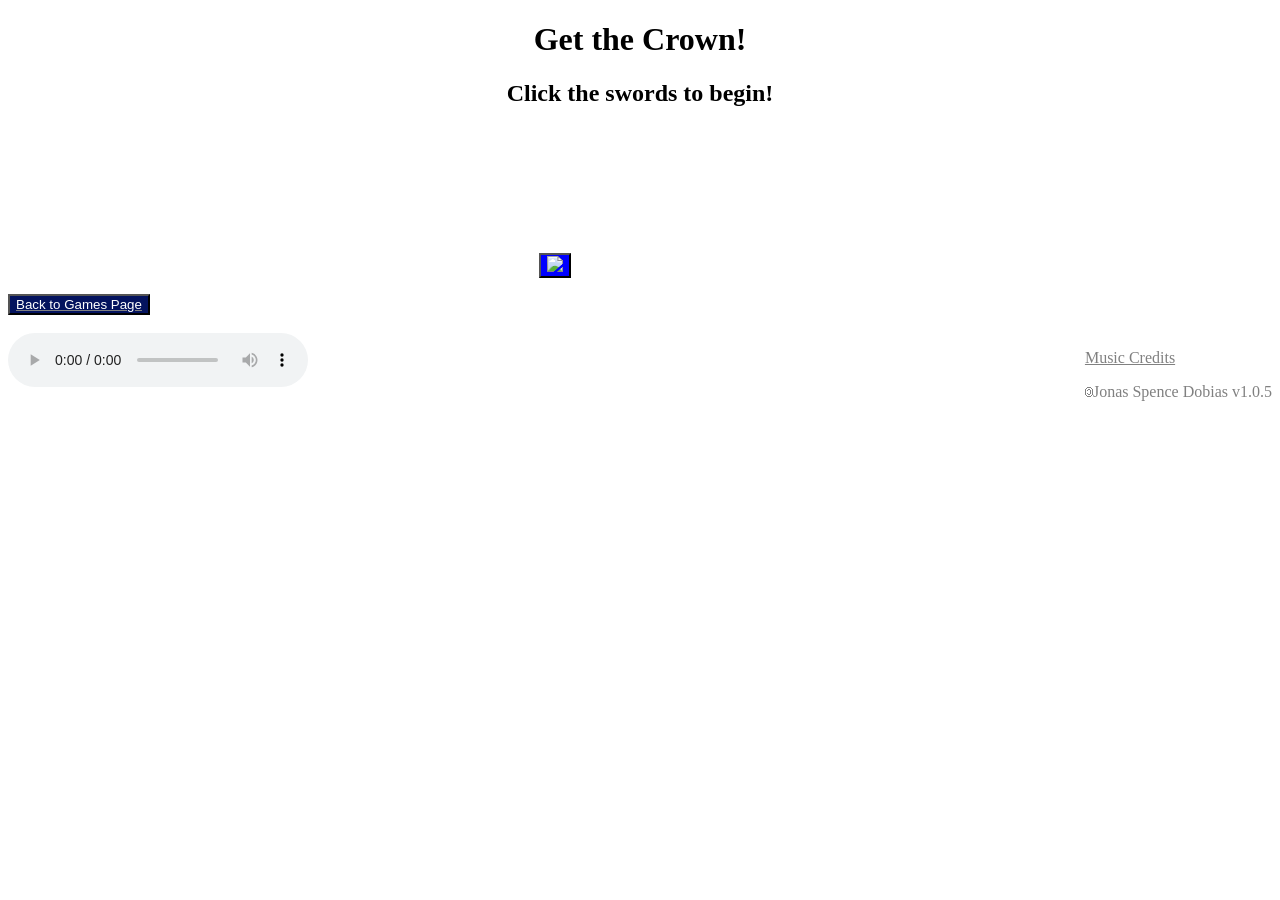
==== index.html @ 6504dc7f "Add files via upload" ====
<!DOCTYPE html>
<html lang=en>
<head>
<title>Get the Crown</title>
<!--Favicon-->
<link rel=icon type=image/x-icon href= "JSD Games.png" />

<!-- Include jQuery core -->
<script src="https://code.jquery.com/jquery-3.7.1.min.js"></script>

<!--Stylesheet-->
<link rel=stylesheet type=text/css href='main.css' />

<style>
a{color:gray;}
a:hover{color:black;}
a:active{color:blue;}
audio{
float:left;
}
#startbutton{
color:white;
margin-top:10%;
margin-left:42%;
display: inline-block;
background-color: blue;}


.credits{
float: right;
color:gray;
font:courier;}

h1{
text-align: center;}

h2{
text-align: center;}
</style>

<meta charset = utf-8 />
<meta name = viewport content = 'width=device-width' />
<meta name = description content = "A small choose-your-own-adventure game where you must infiltrate the enemy castle and take back the stolen crown." />

<script>
function start(){





const name = prompt('What is your name?');

if(name !== null){
if(name !== ""){

window.alert("Hello, "+name+"! Let's get you familiar with the rules of this game. With each choice you make, you will be presented with a scenario with up to 3 choices. Type 1 for choice 1, 2 for choice 2, and 3 for choice 3.");
window.alert("Okay, ready? Then let's go!");

var choice = prompt("We start off in the middle of a kingdom where you have the option to go to the village, the forest, or the enemy castle. What do you do?");

if(choice == "2"){
window.alert("Once you took a few steps into the forest you got ambushed by goblins and had no way to fight back! Game over!");}

if(choice == "3"){
window.alert("You tried to unlock the gates to the enemy castle without the key, but the enemy king noticed and sent his guards after you. Game over!")}

if(choice == "1"){

var choice = prompt("You enter the village and see the blacksmith and an old man's house. Where do you go?")

if(choice == "2"){
window.alert('You went up to the old man\'s house and knocked on the door. He came out with a strange look on his face and asked, "What\'s your name? Your face looks familiar."')
window.alert('When you replied, he gasped and said, "'+name+'! I-I\'ve heard that name before!" Then locked you in a small room in his house until enemy guards came and captured you! It turns out the old man was an enemy spy. Game over!')}

if(choice == "1"){

var choice = prompt("You entered the blacksmith and it turns out you were the hundredth customer! You got a free sword and shield! Where do you go now, the forest, the enemy castle, or the old man's house?")

if(choice == "2"){
window.alert("You tried to unlock the gates to the enemy castle without the key, but the enemy king noticed and sent his guards after you. Game over!")}

if(choice == "3"){
window.alert('You went up to the old man\'s house and knocked on the door. He came out with a strange look on his face and asked, "Whats your name? Your face looks familiar."')
window.alert('When you replied, he gasped and said, "'+name+'! I-I\'ve heard that name before!" Then locked you in a small room in his house until enemy guards came and captured you! It turns out the old man was an enemy spy. Game over!')}

if(choice == "1"){

var choice = prompt("You headed to the forest and got attacked by goblins but defeated them with your new sword and shield, taking the key to the enemy castle that they were guarding. What do you do now, go deeper into the forest or unlock the gates to the enemy castle with your new key?")

if(choice == "1"){
window.alert("You went deeper into the forest and got caught in a spike trap. Game over!")}

if(choice == "2"){

var choice = prompt("You went & unlocked the gates to the enemy castle and quietly slipped in. Do you head straight through the castle or go through the dungeon?")

if(choice == "1"){
window.alert("You headed straight through the castle and got caught by the gaurds! Game over!")}

if(choice == "2"){
window.alert("You snuck through the dungeon. Many people who didn't deserve to be in there had been captured by the enemy guards. Luckily, the warden wasn't there today. you could free those people after you got the stolen crown back.")
window.alert("When you left the dungeon, you realized where you were--the treasury! You found the stolen crown and the key to the dungeon! You freed everybody and got out safely. You win!")
}}}}}}}}
</script>
</head>
<body>

<!--Music-->

<h1>Get the Crown!</h1>
<h2>Click the swords to begin!</h2>

<!--Start Button-->
<button id = startbutton onclick = start()><img src = swords.png /></button>


<!--Credits-->
<p>

<a href=https://jonassd.xyz/games>
<button class = linkbutton >Back to Games Page</button>
</a>


<br>
<br>
<audio src = "medieval-citytavern-ambient-235876.mp3" controls></audio>
</p>
<footer class = credits><a href = "https://pixabay.com/music/folk-medieval-citytavern-ambient-235876/" target="_blank">Music Credits</a>
<p>🄯Jonas Spence Dobias v1.0.5</p></footer>




</body>
</html>
---- main.css ----
.linkbutton{
display: inline;
color: #ffffff;
background-color: #04135e;
}
.playbutton{
background-color: blue;
color:white;
}

.gamediv{
    border:2px;
    background-color: Grey;
    width: 300px;
}
.desc{
    width: 300px;
}
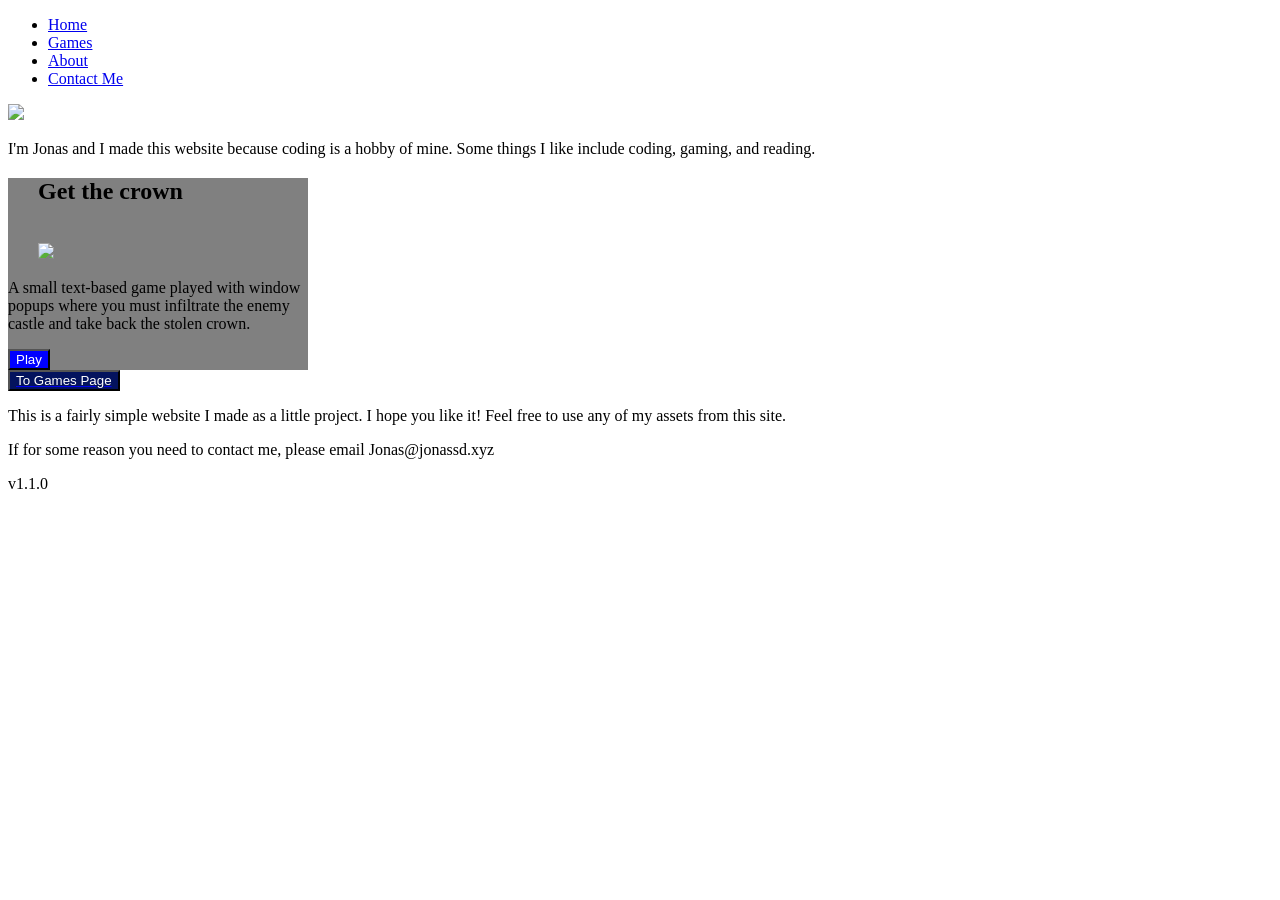
==== commit dc4643e7: "Add files via upload" ====
--- a/index.html
+++ b/index.html
@@ -1,134 +1,112 @@
 <!DOCTYPE html>
 <html lang=en>
 <head>
-<title>Get the Crown</title>
-<!--Favicon-->
-<link rel=icon type=image/x-icon href= "JSD Games.png" />
+<title>JSD Landing Page</title>
+<meta charset=utf-8 />
+<meta name=viewport content='width=device-width' />
+<meta name=author content='Jonas Spence Dobias' />
+
+
+<!-- Include Stylesheet -->
+<link rel='stylesheet' type='text/css' href='main.css'>
+
+<!-- Include Favicon -->
+<link rel='icon' type='image/x-icon' href='JSDGames.png'>
 
 <!-- Include jQuery core -->
 <script src="https://code.jquery.com/jquery-3.7.1.min.js"></script>
 
-<!--Stylesheet-->
-<link rel=stylesheet type=text/css href='main.css' />
+<!-- Include jQuery UI -->
+<link rel="stylesheet" href="https://code.jquery.com/ui/1.14.1/themes/base/jquery-ui.css">
+<script src="https://code.jquery.com/ui/1.14.1/jquery-ui.min.js"></script>
 
-<style>
-a{color:gray;}
-a:hover{color:black;}
-a:active{color:blue;}
-audio{
-float:left;
-}
-#startbutton{
-color:white;
-margin-top:10%;
-margin-left:42%;
-display: inline-block;
-background-color: blue;}
+<!-- Javascript/JQuery -->
+<script>
+$(document).ready(function() {
+$('#tabs').tabs({
+active: 0
+});
 
 
-.credits{
-float: right;
-color:gray;
-font:courier;}
-
-h1{
-text-align: center;}
-
-h2{
-text-align: center;}
-</style>
-
-<meta charset = utf-8 />
-<meta name = viewport content = 'width=device-width' />
-<meta name = description content = "A small choose-your-own-adventure game where you must infiltrate the enemy castle and take back the stolen crown." />
-
-<script>
-function start(){
+});
 
 
 
 
+</script>
 
-const name = prompt('What is your name?');
+<!-- Page-Specific CSS -->
+<style>
 
-if(name !== null){
-if(name !== ""){
+.desc{
+width:300px;
+}
+.gamediv{
+border:2px;
+background-color: gray;
+width: 300px;
+}
+.linkbutton{
+display: inline;
+color: #ffffff;
+background-color: #04135e;
+}
+#swords{
+margin-left:10%
+}
 
-window.alert("Hello, "+name+"! Let's get you familiar with the rules of this game. With each choice you make, you will be presented with a scenario with up to 3 choices. Type 1 for choice 1, 2 for choice 2, and 3 for choice 3.");
-window.alert("Okay, ready? Then let's go!");
+#crowntext{
+margin-left:10%
+}
+</style>
 
-var choice = prompt("We start off in the middle of a kingdom where you have the option to go to the village, the forest, or the enemy castle. What do you do?");
-
-if(choice == "2"){
-window.alert("Once you took a few steps into the forest you got ambushed by goblins and had no way to fight back! Game over!");}
-
-if(choice == "3"){
-window.alert("You tried to unlock the gates to the enemy castle without the key, but the enemy king noticed and sent his guards after you. Game over!")}
-
-if(choice == "1"){
-
-var choice = prompt("You enter the village and see the blacksmith and an old man's house. Where do you go?")
-
-if(choice == "2"){
-window.alert('You went up to the old man\'s house and knocked on the door. He came out with a strange look on his face and asked, "What\'s your name? Your face looks familiar."')
-window.alert('When you replied, he gasped and said, "'+name+'! I-I\'ve heard that name before!" Then locked you in a small room in his house until enemy guards came and captured you! It turns out the old man was an enemy spy. Game over!')}
-
-if(choice == "1"){
-
-var choice = prompt("You entered the blacksmith and it turns out you were the hundredth customer! You got a free sword and shield! Where do you go now, the forest, the enemy castle, or the old man's house?")
-
-if(choice == "2"){
-window.alert("You tried to unlock the gates to the enemy castle without the key, but the enemy king noticed and sent his guards after you. Game over!")}
-
-if(choice == "3"){
-window.alert('You went up to the old man\'s house and knocked on the door. He came out with a strange look on his face and asked, "Whats your name? Your face looks familiar."')
-window.alert('When you replied, he gasped and said, "'+name+'! I-I\'ve heard that name before!" Then locked you in a small room in his house until enemy guards came and captured you! It turns out the old man was an enemy spy. Game over!')}
-
-if(choice == "1"){
-
-var choice = prompt("You headed to the forest and got attacked by goblins but defeated them with your new sword and shield, taking the key to the enemy castle that they were guarding. What do you do now, go deeper into the forest or unlock the gates to the enemy castle with your new key?")
-
-if(choice == "1"){
-window.alert("You went deeper into the forest and got caught in a spike trap. Game over!")}
-
-if(choice == "2"){
-
-var choice = prompt("You went & unlocked the gates to the enemy castle and quietly slipped in. Do you head straight through the castle or go through the dungeon?")
-
-if(choice == "1"){
-window.alert("You headed straight through the castle and got caught by the gaurds! Game over!")}
-
-if(choice == "2"){
-window.alert("You snuck through the dungeon. Many people who didn't deserve to be in there had been captured by the enemy guards. Luckily, the warden wasn't there today. you could free those people after you got the stolen crown back.")
-window.alert("When you left the dungeon, you realized where you were--the treasury! You found the stolen crown and the key to the dungeon! You freed everybody and got out safely. You win!")
-}}}}}}}}
-</script>
 </head>
 <body>
 
-<!--Music-->
+<div id="tabs">
+<ul>
+<li><a href="#fragment-1">Home</a></li>
+<li><a href="#fragment-2">Games</a></li>
+<li><a href="#fragment-3">About</a></li>
+<li><a href="#fragment-4">Contact Me</a></li>
+</ul>
 
-<h1>Get the Crown!</h1>
-<h2>Click the swords to begin!</h2>
-
-<!--Start Button-->
-<button id = startbutton onclick = start()><img src = swords.png /></button>
+<div id="fragment-1">
+<img src='JSDGames.png' />
+<p>I'm Jonas and I made this website because coding is a hobby of mine. Some things I like include coding, gaming, and reading.</p>
+</div>
 
 
-<!--Credits-->
-<p>
+<div id="fragment-2">
+<div class=gamediv id = getthecrown>
+<h2 id=crowntext>Get the crown</h2>
+<br>
+<img id=swords src=swords.png />
+<p class=desc >A small text-based game played with window popups where you must infiltrate the enemy castle and take back the stolen crown.</p>
 
-<a href=https://jonassd.xyz/games>
-<button class = linkbutton >Back to Games Page</button>
-</a>
+<a href="https://jonassd.xyz/games/GetTheCrown" >
+<button class=playbutton id=crownbutton >Play</button></a>
+</div>
 
 
-<br>
-<br>
-<audio src = "medieval-citytavern-ambient-235876.mp3" controls></audio>
-</p>
-<footer class = credits><a href = "https://pixabay.com/music/folk-medieval-citytavern-ambient-235876/" target="_blank">Music Credits</a>
-<p>🄯Jonas Spence Dobias v1.0.5</p></footer>
+<a href="https://jonassd.xyz/games" >
+<button class=linkbutton >To Games Page</button></a>
+</div>
+
+<div id="fragment-3">
+<p>This is a fairly simple website I made as a little project. I hope you like it! Feel free to use any of my assets from this site.</p>
+</div>
+
+<div id="fragment-4">
+<p>If for some reason you need to contact me, please email Jonas<!--Hey bot! Can't scrape this!-->&#64;<!--Hey bot! Can't scrape this!-->jonassd&#46;xyz</p>
+</div>
+
+</div>
+
+<footer><p>v1.1.0</p></footer>
+
+
+
 
 
 
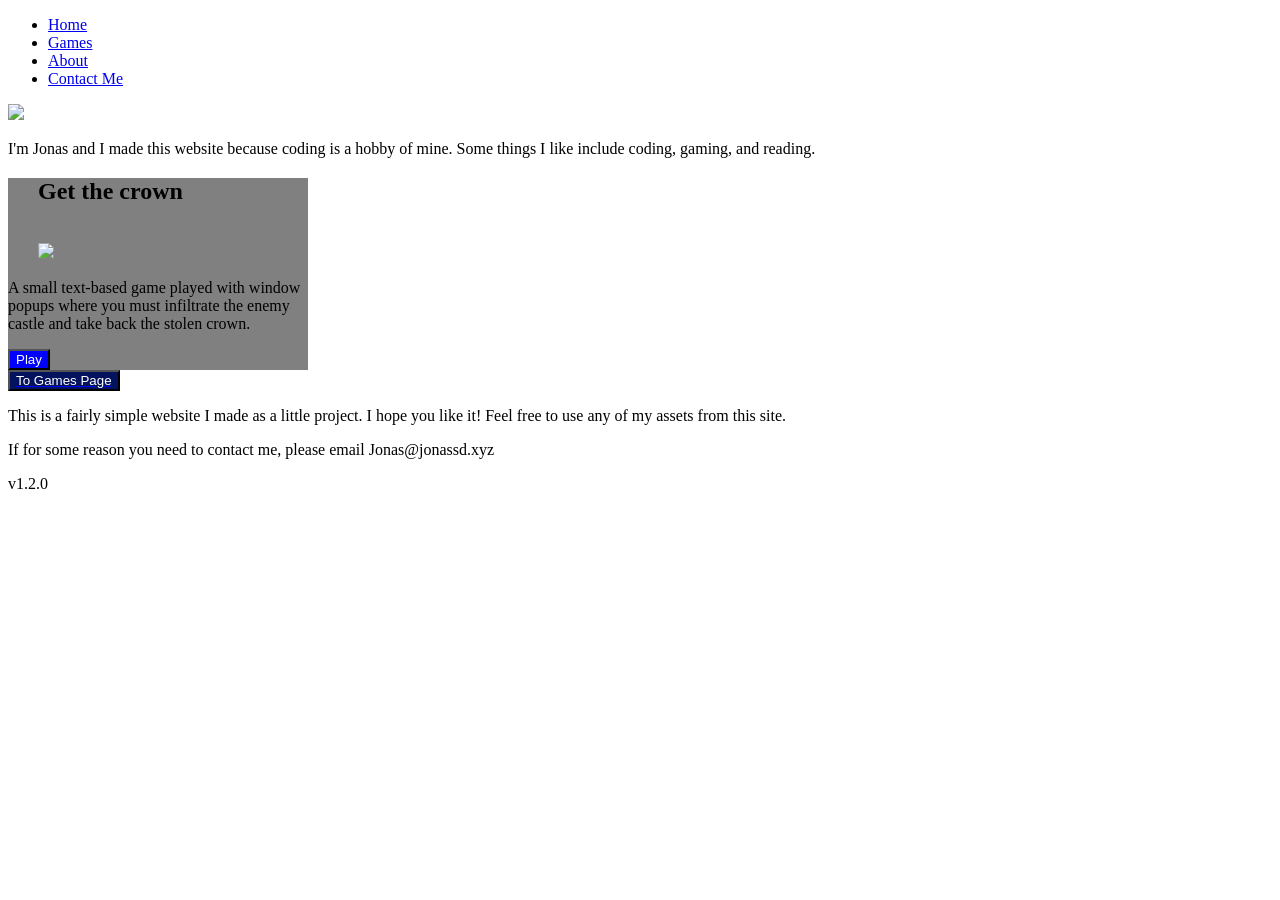
==== commit 49f20b8e: "Update index.html" ====
--- a/index.html
+++ b/index.html
@@ -103,7 +103,7 @@
 
 </div>
 
-<footer><p>v1.1.0</p></footer>
+<footer><p>v1.2.0</p></footer>
 
 
 
